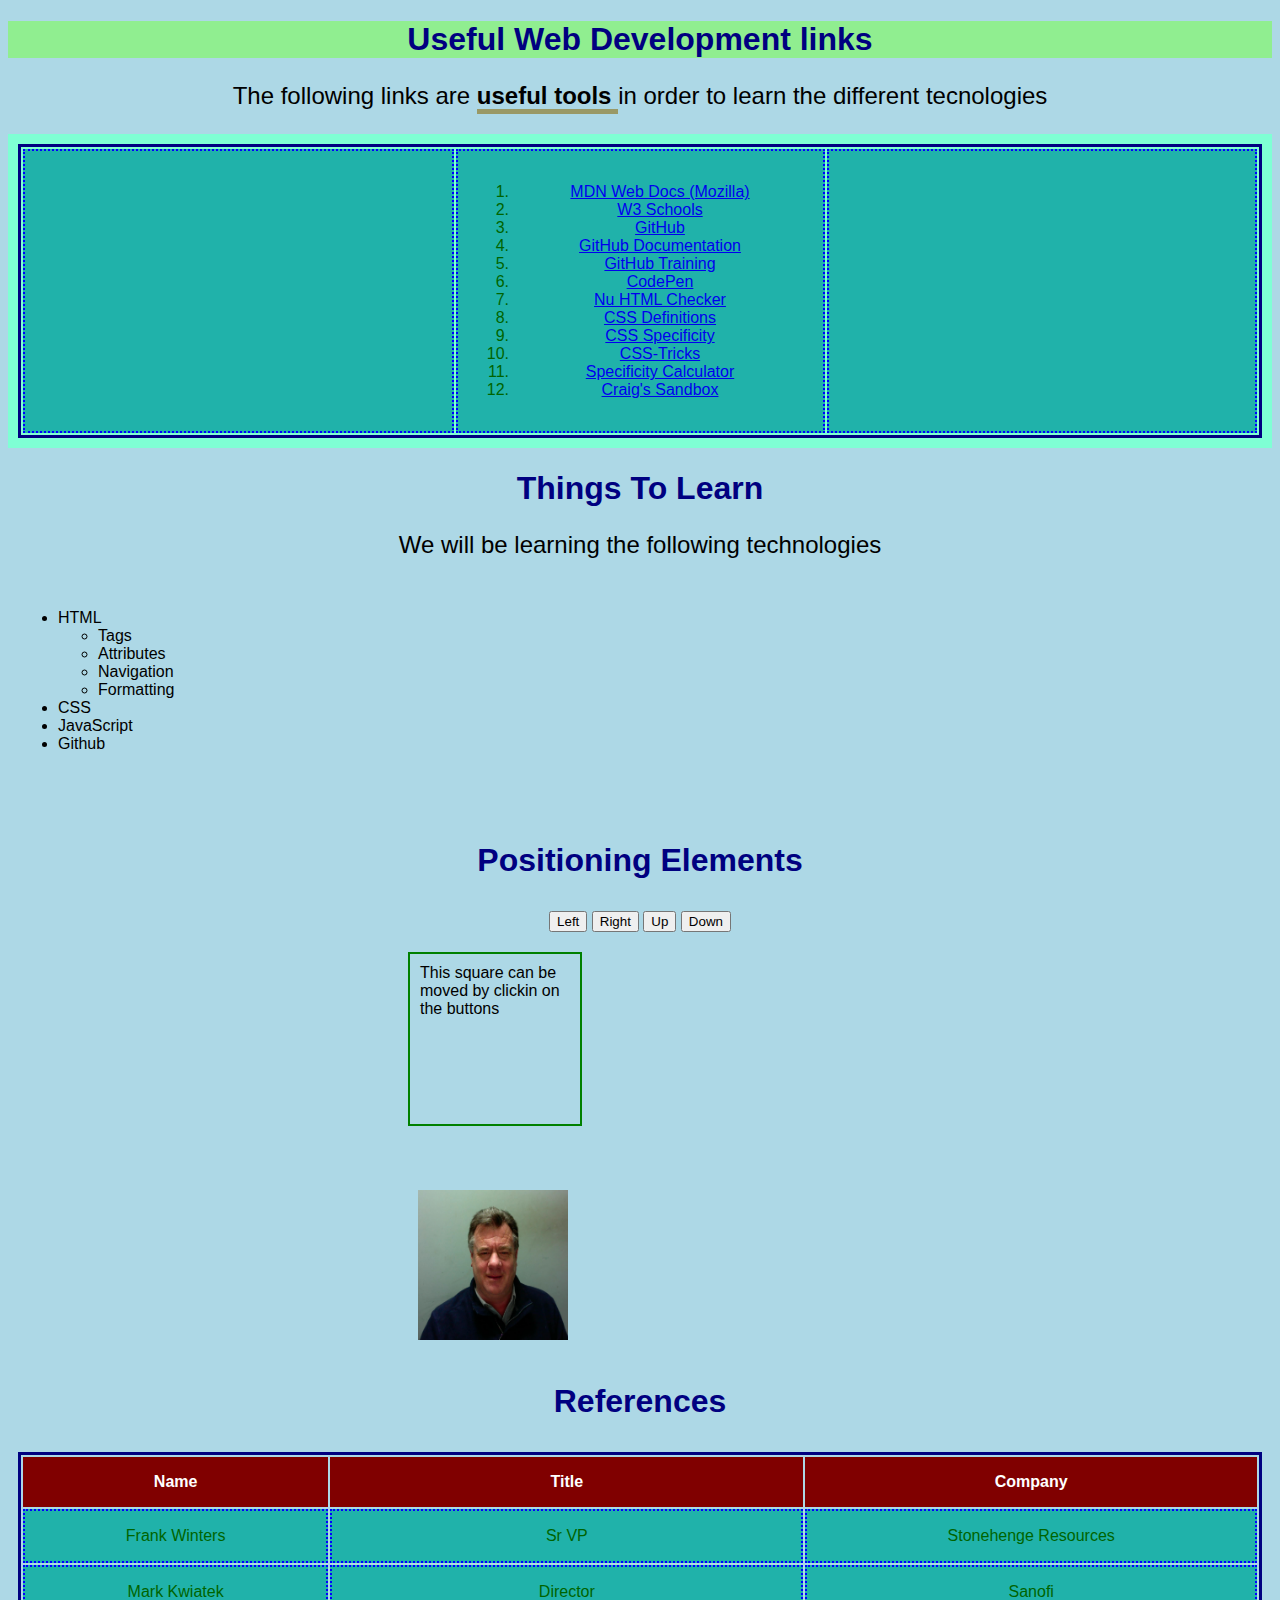
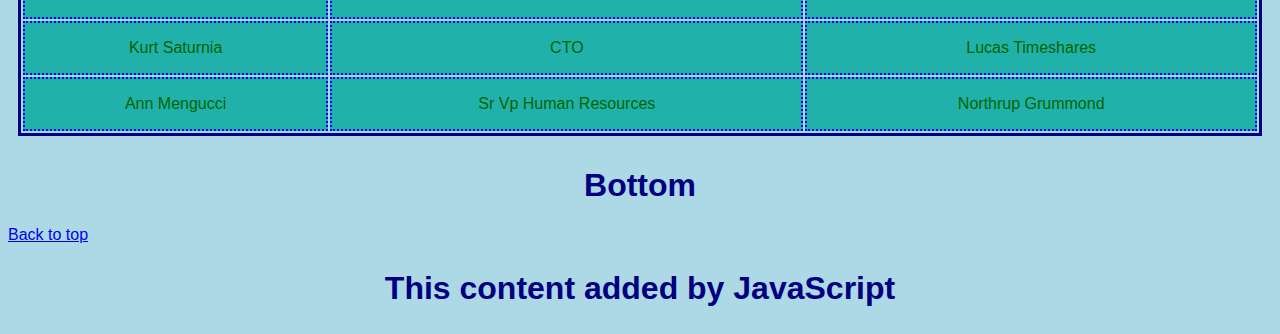
==== index.html @ ff9f038f "change click event handler with buttons5" ====
<!DOCTYPE html>
<html lang="en">
  <head> 
      <link rel="stylesheet" href="style.css" />
      <title>My Website</title>
  </head>
  <body>
      <section id="sec-1">
          <header>
            <a href="top"></a>
            <h1>Useful Web Development links</h1>
          </header>
        </section>
    <p></p>
    <p>The following links are <span class="underline">useful tools </span>in order to learn the different tecnologies</p>
    <div class="sec-2">
        <table style="width: 100%">
            <tr>
                <td style="width: 35%";></td>
                <td style="width: 30%";>
                    <ol>
                        <li><a href="https://developer.mozilla.org/en-US/">MDN Web Docs (Mozilla)</a></li>
                        <li><a href="https://www.w3schools.com/">W3 Schools</a></li>
                        <li><a href="https://github.com/">GitHub</a></li>
                        <li><a href="https://git-scm.com/">GitHub Documentation</a></li>
                        <li><a href="https://training.github.com/downloads/github-git-cheat-sheet/">GitHub Training</a></li>
                        <li><a href="https://codepen.io/pen/">CodePen</a></li>
                        <li><a href="https://validator.w3.org/nu/#textarea">Nu HTML Checker</a></li>
                        <li><a href="https://tympanus.net/codrops/css_reference/">CSS Definitions</a></li>
                        <li><a href="https://www.smashingmagazine.com/2007/07/css-specificity-things-you-should-know/">CSS Specificity</a></li>
                        <li><a href="https://css-tricks.com/specifics-on-css-specificity/">CSS-Tricks</a></li>
                        <li><a href="https://specificity.keegan.st/">Specificity Calculator</a></li>
                        <li><a href="test.html" target="_blank">Craig's Sandbox</a></li>
                    </ol>
                </td> 
                <td style="width: 35%";></td>      
            </tr>
        </table>
    </div>
    <h1>Things To Learn</h1>
        <p>We will be learning the following technologies</p>
            <div class="tolearn">
                <ul>
                    <li>HTML</li>
                        <ul>
                            <li>Tags</li>
                            <li>Attributes</li>
                            <li>Navigation</li>
                            <li>Formatting</li>
                        </ul>
                    <li>CSS</li>
                    <li>JavaScript</li>
                    <li>Github</li>
                </ul>
            </div>
        <p></p>
        <br>
        <h1>Positioning Elements</h1>
        <div id="buttons">
            <button type="button" name="left"
                onclick="pos(-1,0);">Left</button>
            <button type="button" name="right"
                onclick="pos(1,0);">Right</button>
            <button type="button" name="left"
                onclick="pos(0,-1);">Up</button>
            <button type="button" name="right"
                onclick="pos(0,1);">Down</button>
        </div>
        <div id="square">
            This square can be moved by clickin on the buttons
        </div>
        <br>
        <br>
        <br>
        <div id="photo">
            <img src="profile.jpg" alt="Profile Pic" height="150px" width="150px">
        </div>
        <br>
        <h1>References</h1>
            <div class="references">
                <table style="width: 100%">
                    <thead> 
                        <tr>
                            <th>Name</th>  
                            <th>Title</th>  
                            <th>Company</th>
                        </tr>
                    </thead> 
                    <tr>
                        <td>Frank Winters</td>
                        <td>Sr VP</td>
                        <td>Stonehenge Resources</td>
                    </tr>
                    <tr>
                        <td>Mark Kwiatek</td>
                        <td>Director</td>
                        <td>Sanofi</td>
                    </tr>
                    <tr>
                        <td>Kurt Saturnia</td>
                        <td>CTO</td>
                        <td>Lucas Timeshares</td>
                    </tr>
                    <tr>
                        <td>Ann Mengucci</td>
                        <td>Sr Vp Human Resources</td>
                        <td>Northrup Grummond</td>
                    </tr>  
                </table>
           </div>   
        <h1>Bottom</h1>
        <a href="#top">Back to top</a>
        <script src="script.js"></script>
    </body>
</html>
---- style.css ----
body {
  font-family: "Lucida Sans", "Lucida Sans Regular", "Lucida Grande",
    "Lucida Sans Unicode", Geneva, Verdana, sans-serif;
  background: lightblue;
}

.tolearn {
  padding: 10px, 300px;
}

div {
  padding: 10px;
}

#buttons {
  text-align: center;
}

#square {
  position: relative;
  top: 10px;
  left: 400px;
  width: 150px;
  height: 150px;
  border: 2px solid green;
  padding: 10px;
}

#photo {
  position: relative;
  top: 10px;
  left: 400px;
  border: 2px navy;
  padding: 10px;
}

h1,
h2 {
  padding: 10px, 50px;
  text-align: center;
  font-size: 2rem;
  color: navy;
}

p {
  text-align: center;
  font-size: 1.5rem;
}

a {
  text-align: center;
}

#sec-1 {
  background: lightgreen;
}

.sec-2 {
  background: aquamarine;
  text-align: center;
}

.underline {
  border-bottom: 5px solid #999966;
  font-weight: bold;
}

table {
  align-content: center;
  border: 3px solid navy;
  font-size: 1rem;
}

th {
  background-color: maroon;
  padding: 1rem 0;
  color: white;
  text-align: center;
}

tr {
  background-color: lightseagreen;
}

td {
  border: 2px dotted blue;
  color: darkgreen;
  text-align: center;
  padding: 1rem;
}
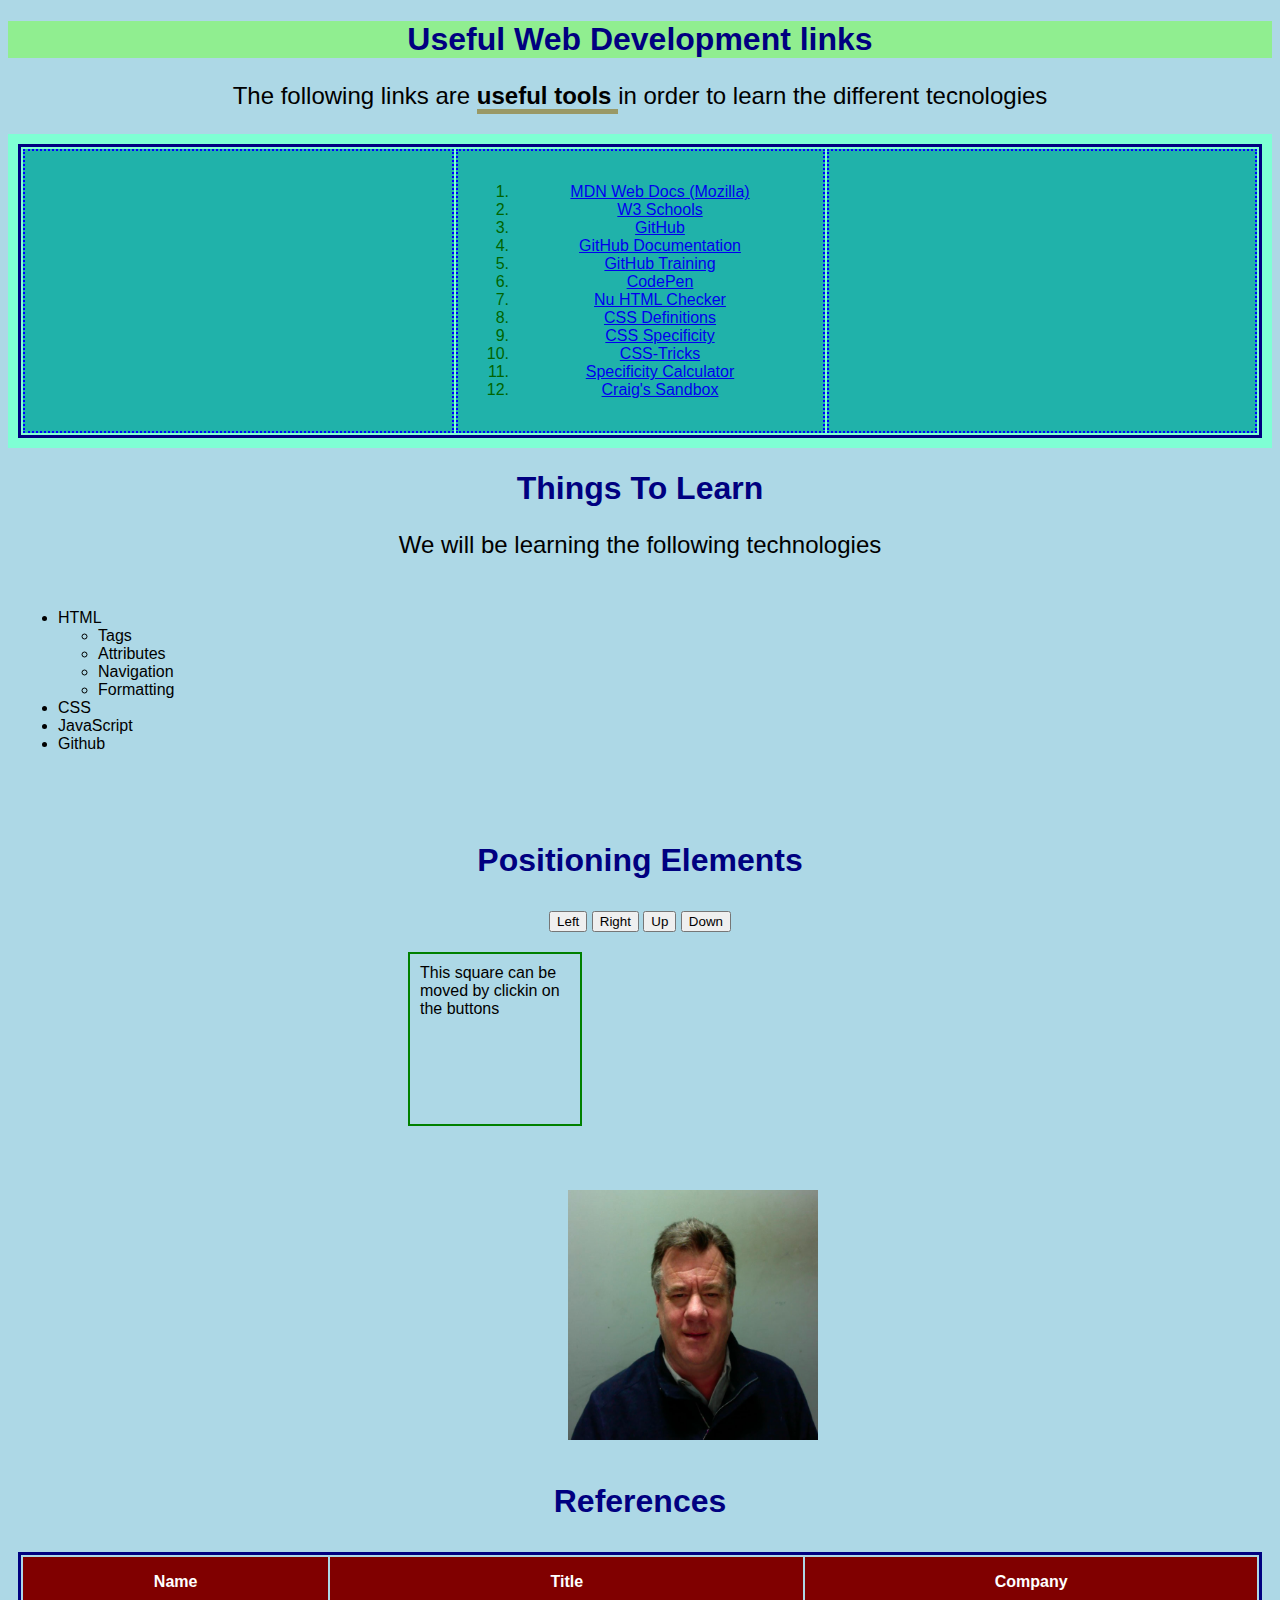
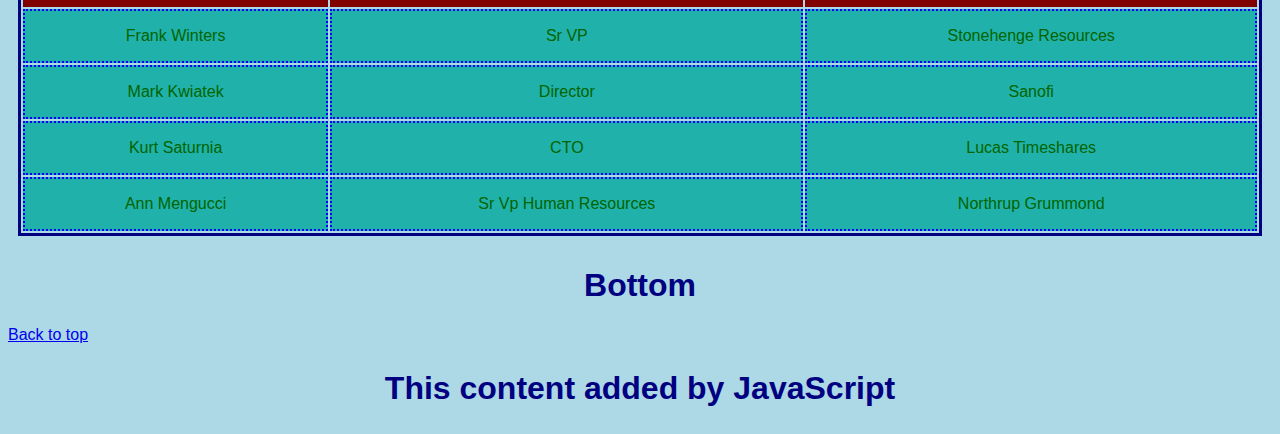
==== commit f1a5bc26: "moved picture" ====
--- a/index.html
+++ b/index.html
@@ -73,7 +73,7 @@
         <br>
         <br>
         <div id="photo">
-            <img src="profile.jpg" alt="Profile Pic" height="150px" width="150px">
+            <img src="profile.jpg" alt="Profile Pic" height="250px" width="250px">
         </div>
         <br>
         <h1>References</h1>
--- a/style.css
+++ b/style.css
@@ -29,7 +29,7 @@
 #photo {
   position: relative;
   top: 10px;
-  left: 400px;
+  left: 550px;
   border: 2px navy;
   padding: 10px;
 }
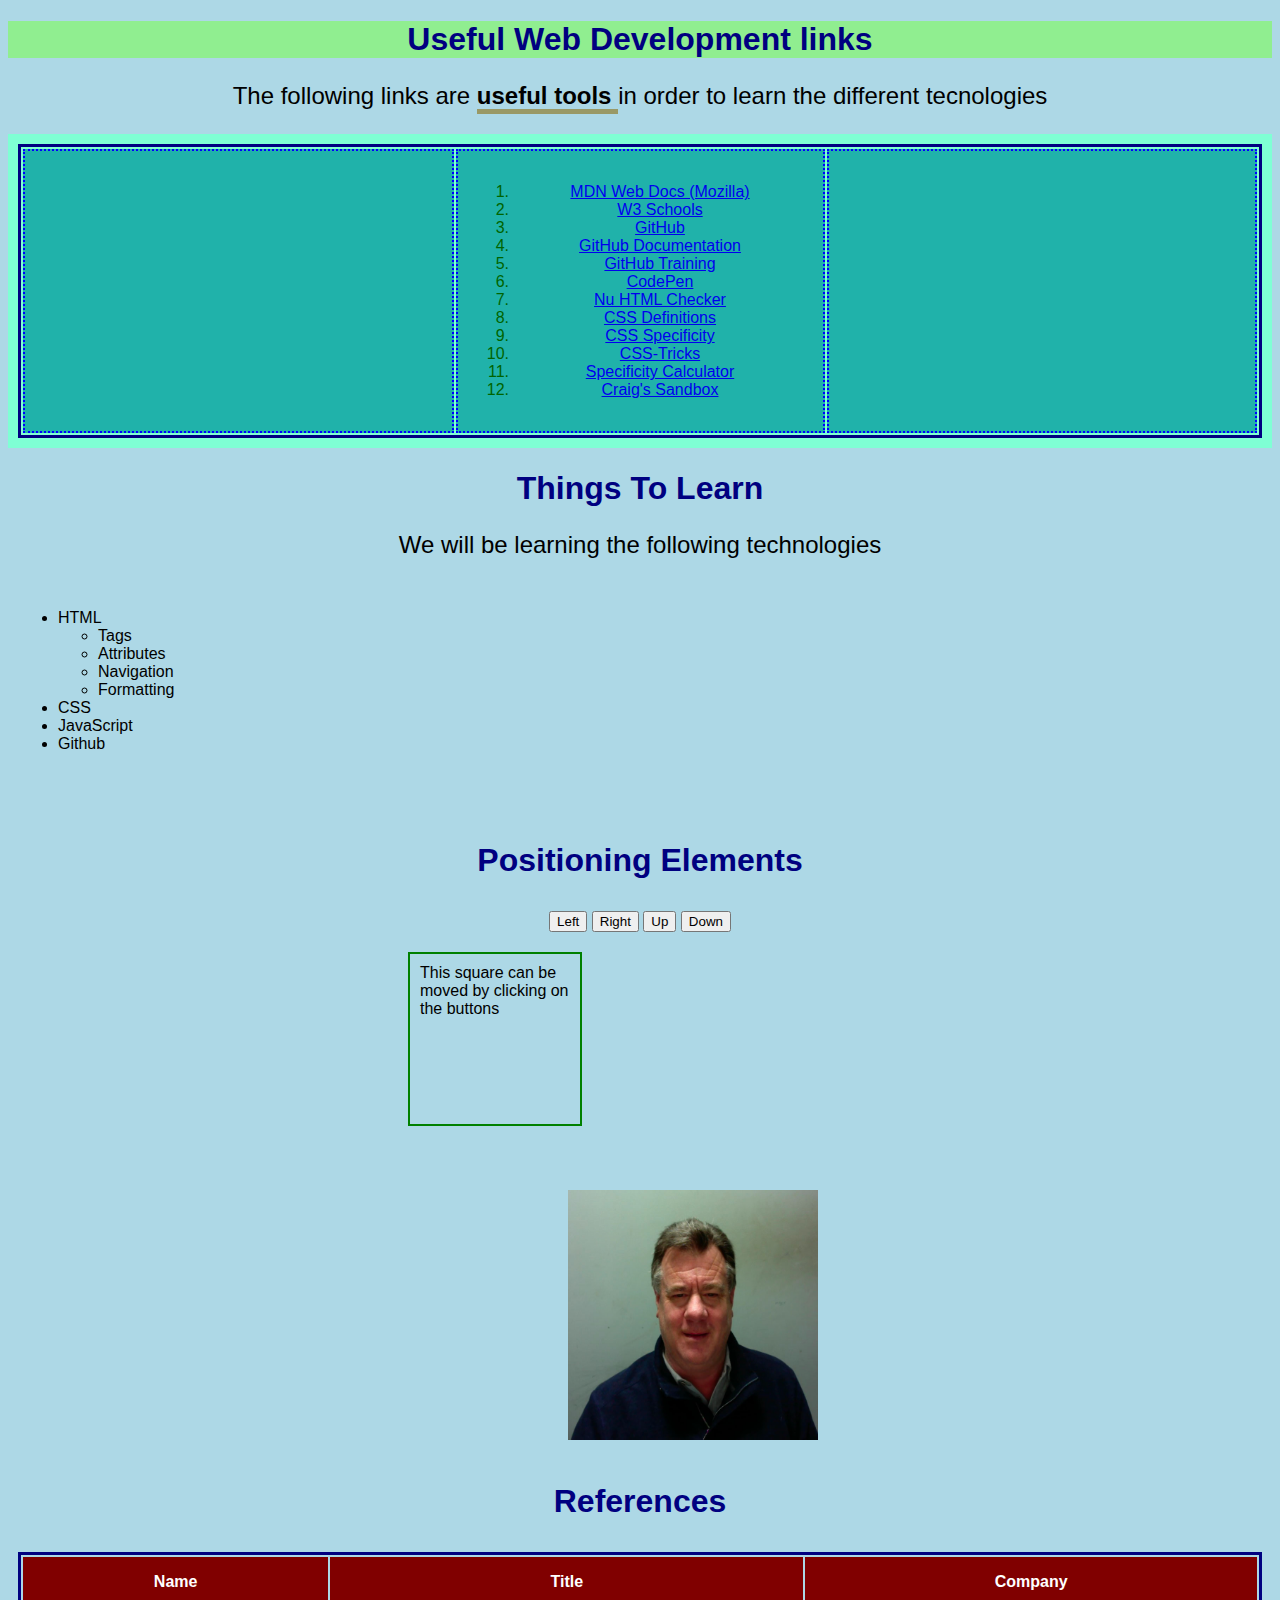
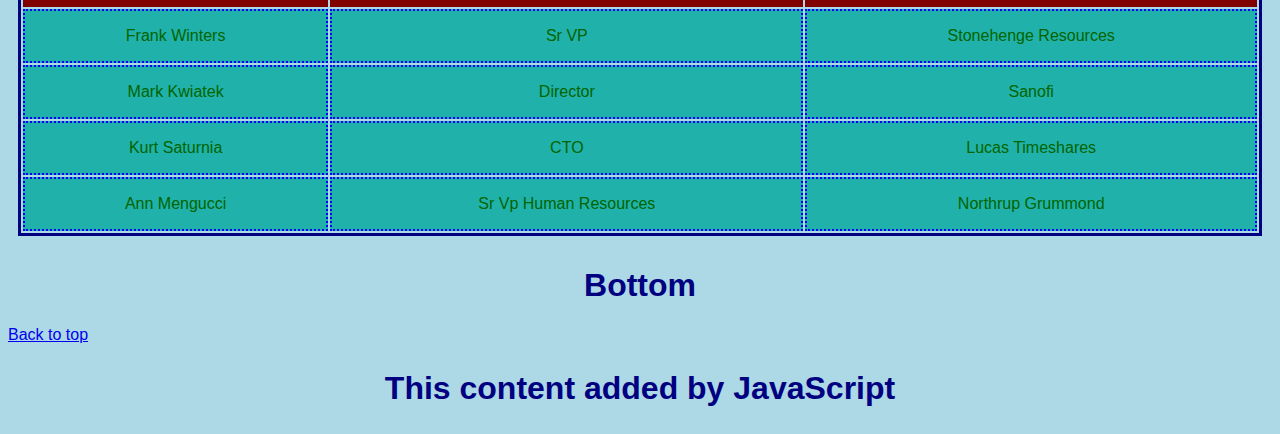
==== commit bee2d10a: "changed text in square" ====
--- a/index.html
+++ b/index.html
@@ -67,7 +67,7 @@
                 onclick="pos(0,1);">Down</button>
         </div>
         <div id="square">
-            This square can be moved by clickin on the buttons
+            This square can be moved by clicking on the buttons
         </div>
         <br>
         <br>
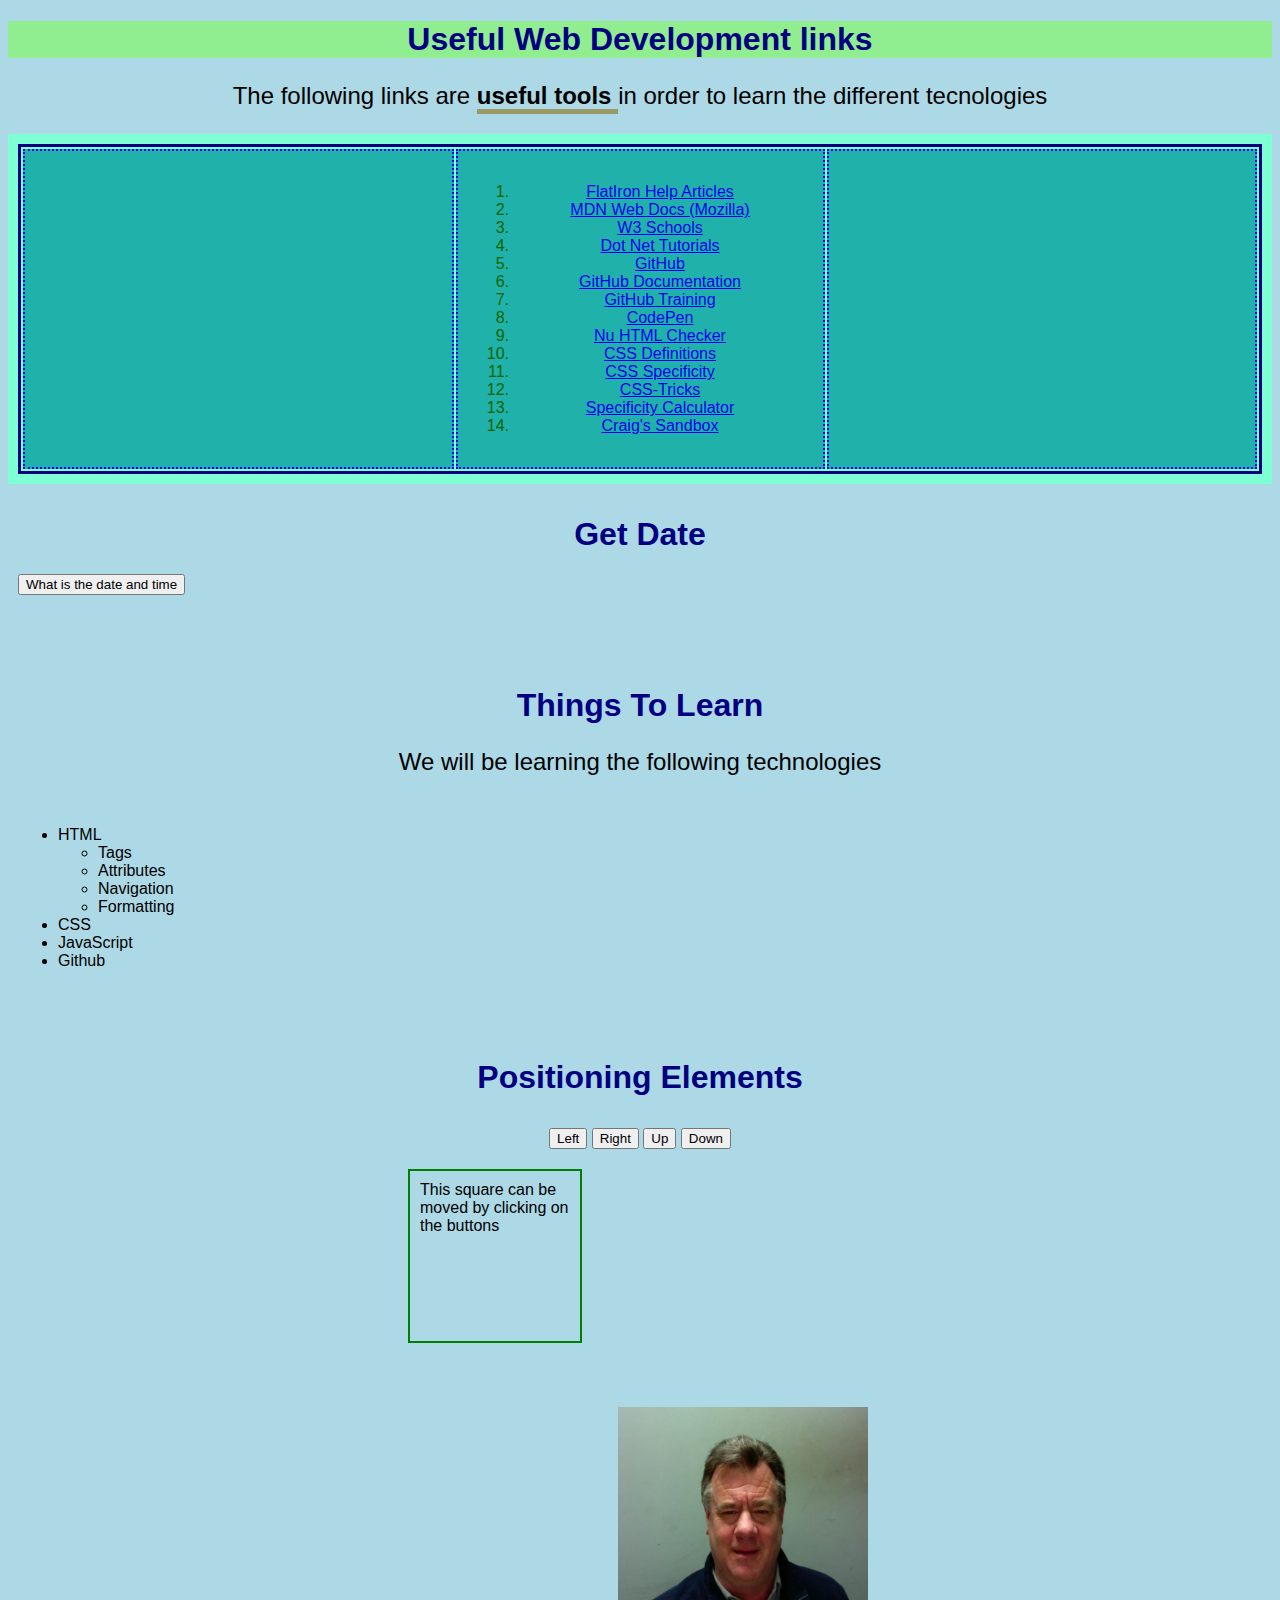
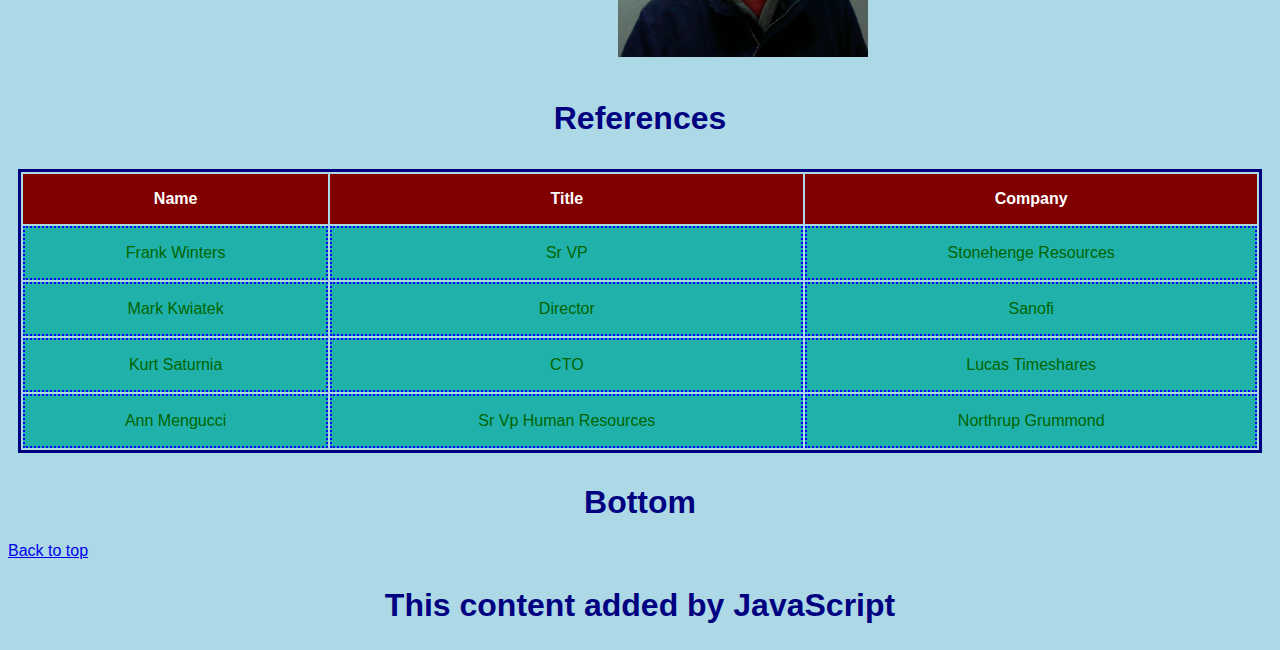
==== commit 6682d2fc: "added Date and time event" ====
--- a/index.html
+++ b/index.html
@@ -19,8 +19,10 @@
                 <td style="width: 35%";></td>
                 <td style="width: 30%";>
                     <ol>
+                        <li><a href="https://flatironschoolsupport.zendesk.com/hc/en-us">FlatIron Help Articles</a></li>
                         <li><a href="https://developer.mozilla.org/en-US/">MDN Web Docs (Mozilla)</a></li>
                         <li><a href="https://www.w3schools.com/">W3 Schools</a></li>
+                        <li><a href="https://dotnettutorials.net/">Dot Net Tutorials</a></li>
                         <li><a href="https://github.com/">GitHub</a></li>
                         <li><a href="https://git-scm.com/">GitHub Documentation</a></li>
                         <li><a href="https://training.github.com/downloads/github-git-cheat-sheet/">GitHub Training</a></li>
@@ -37,6 +39,13 @@
             </tr>
         </table>
     </div>
+    <div>
+        <h1>Get Date</h1>
+        <button onclick="document.getElementById('demo').innerHTML=Date()">What is the date and time</button>
+        <p id="demo"></p>
+    </div>
+    <br>
+    <br>
     <h1>Things To Learn</h1>
         <p>We will be learning the following technologies</p>
             <div class="tolearn">
--- a/style.css
+++ b/style.css
@@ -29,7 +29,7 @@
 #photo {
   position: relative;
   top: 10px;
-  left: 550px;
+  left: 600px;
   border: 2px navy;
   padding: 10px;
 }
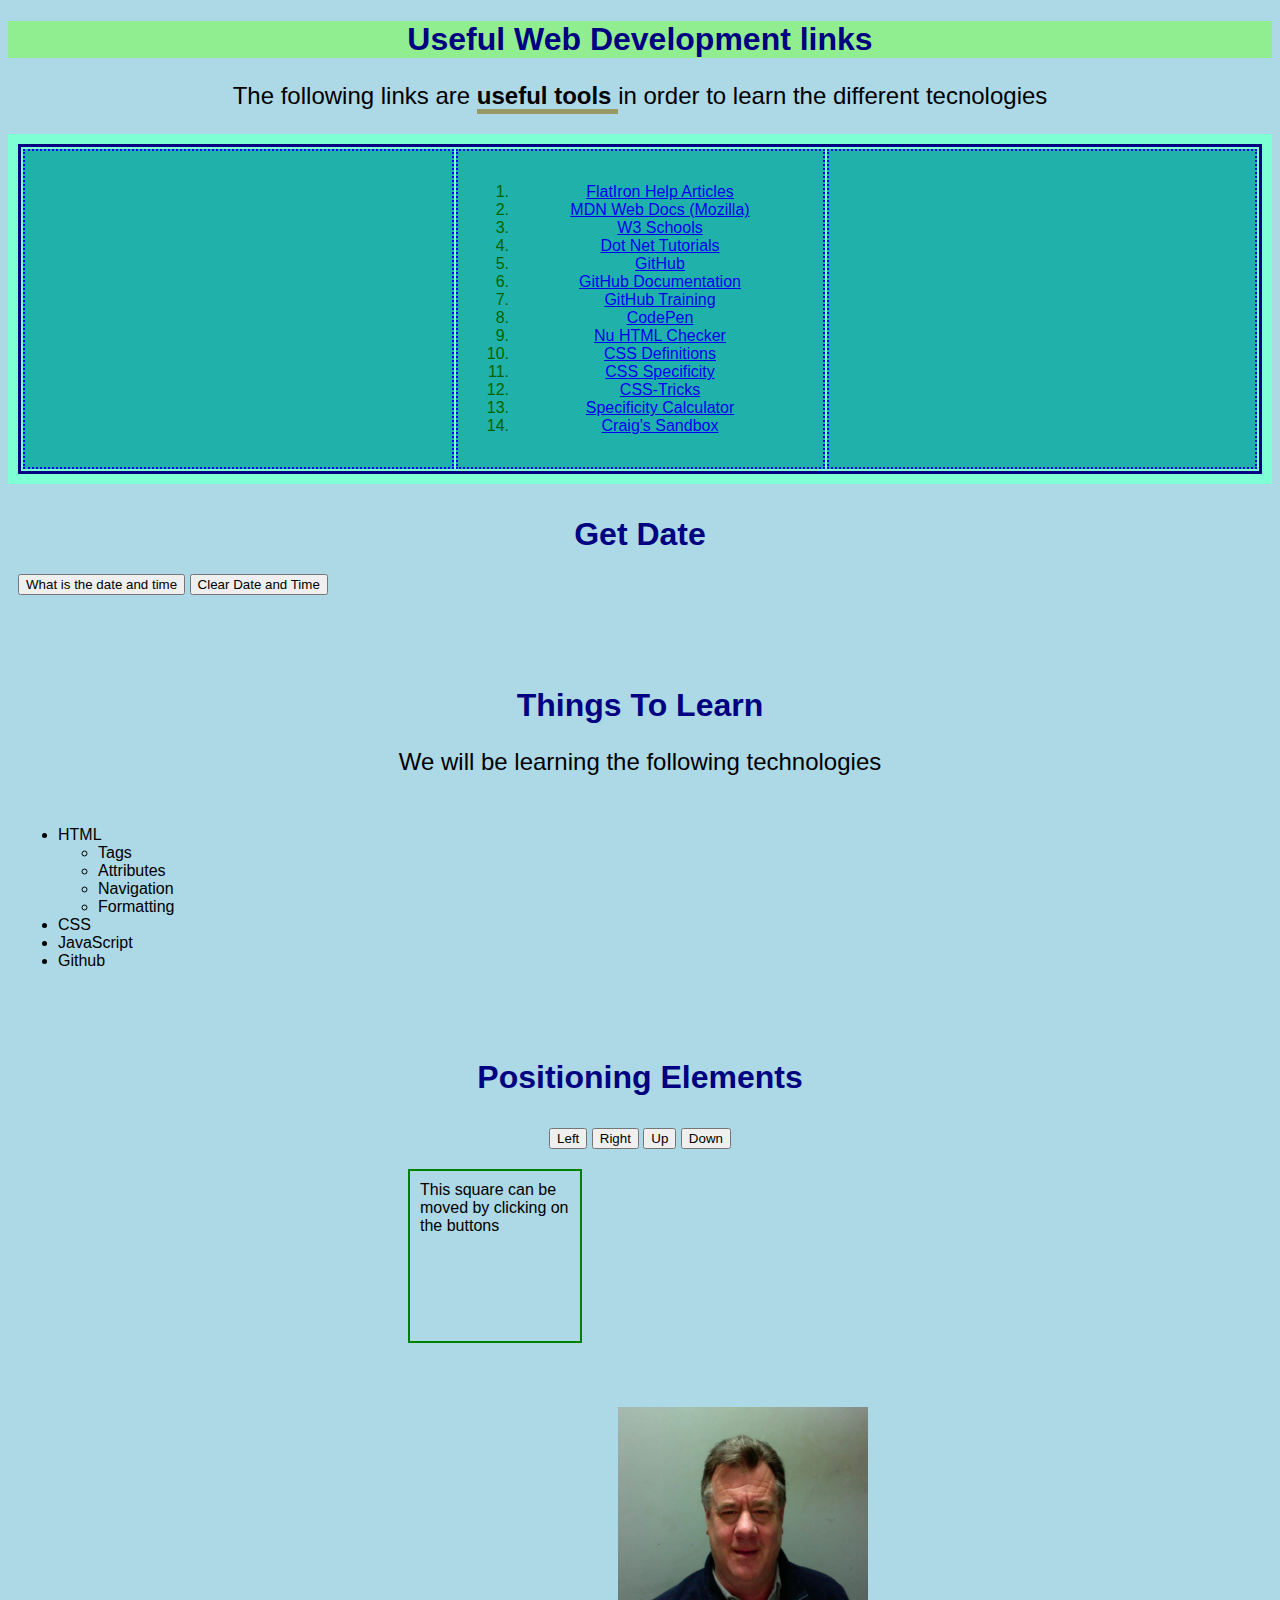
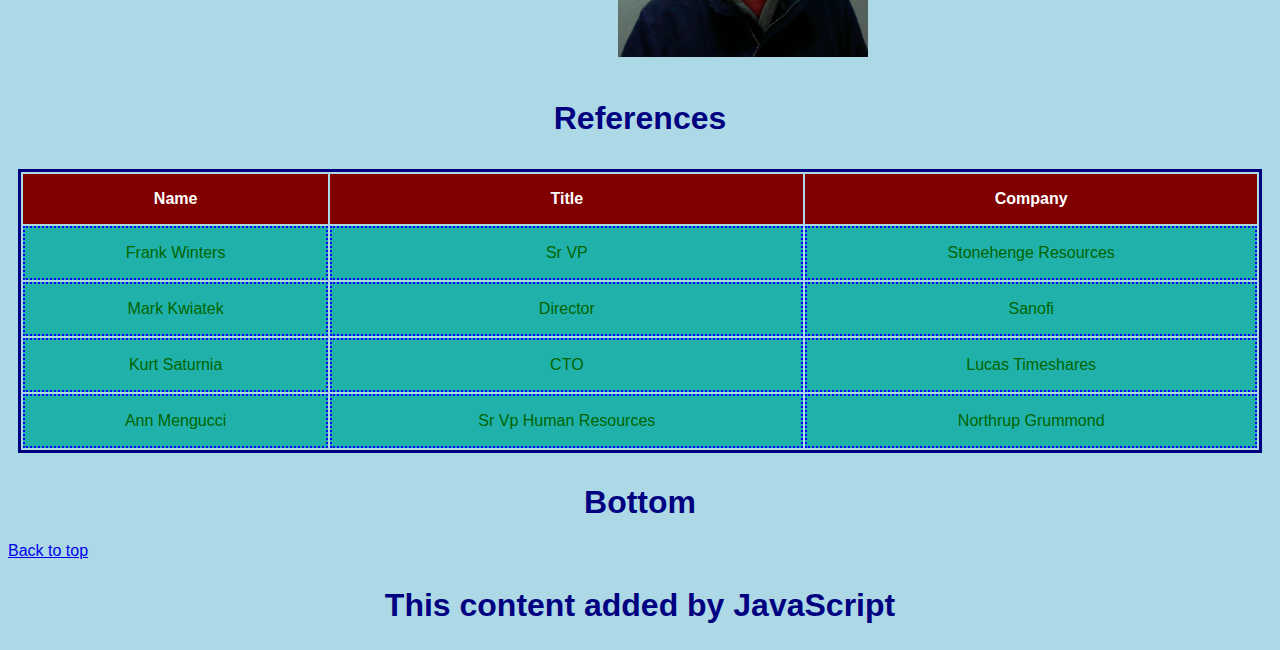
==== commit 354acfaf: "added Date and time event" ====
--- a/index.html
+++ b/index.html
@@ -42,6 +42,7 @@
     <div>
         <h1>Get Date</h1>
         <button onclick="document.getElementById('demo').innerHTML=Date()">What is the date and time</button>
+        <button onclick="document.getElementById('demo').remove()">Clear Date and Time</button>
         <p id="demo"></p>
     </div>
     <br>
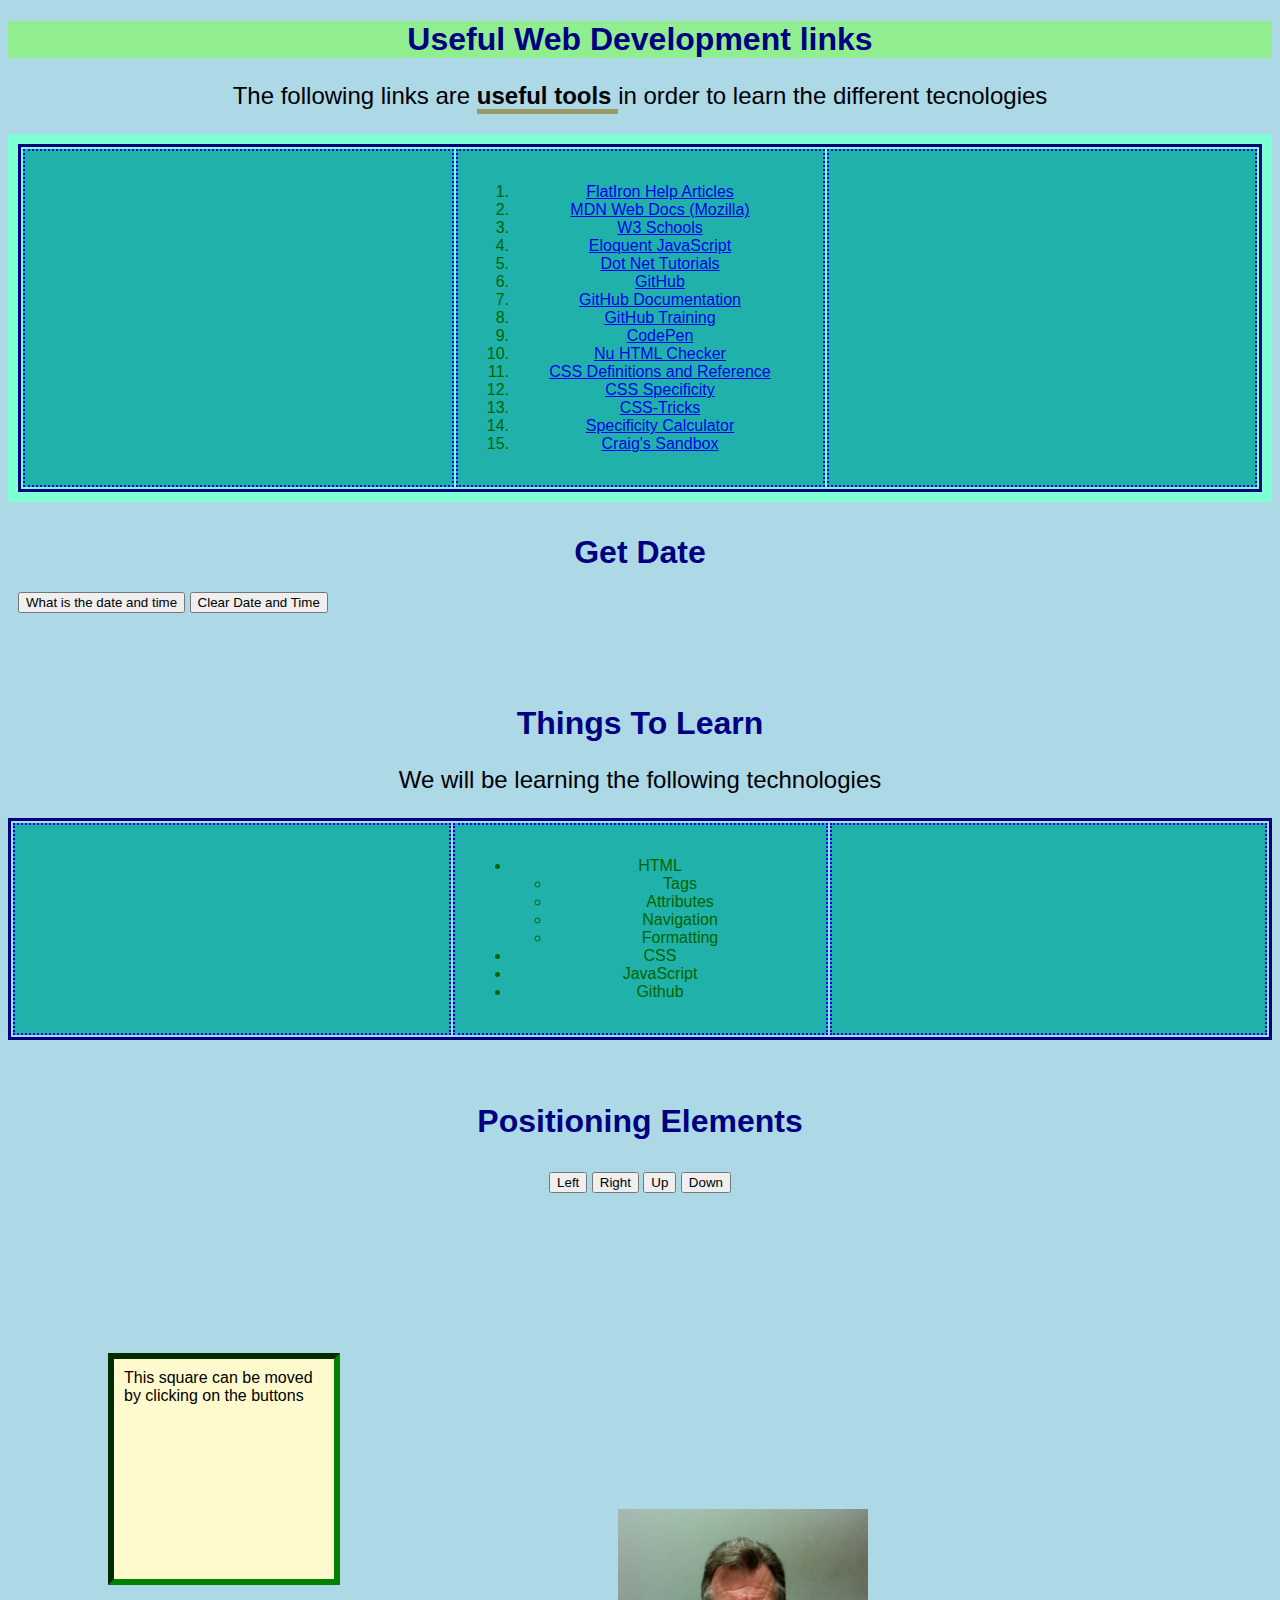
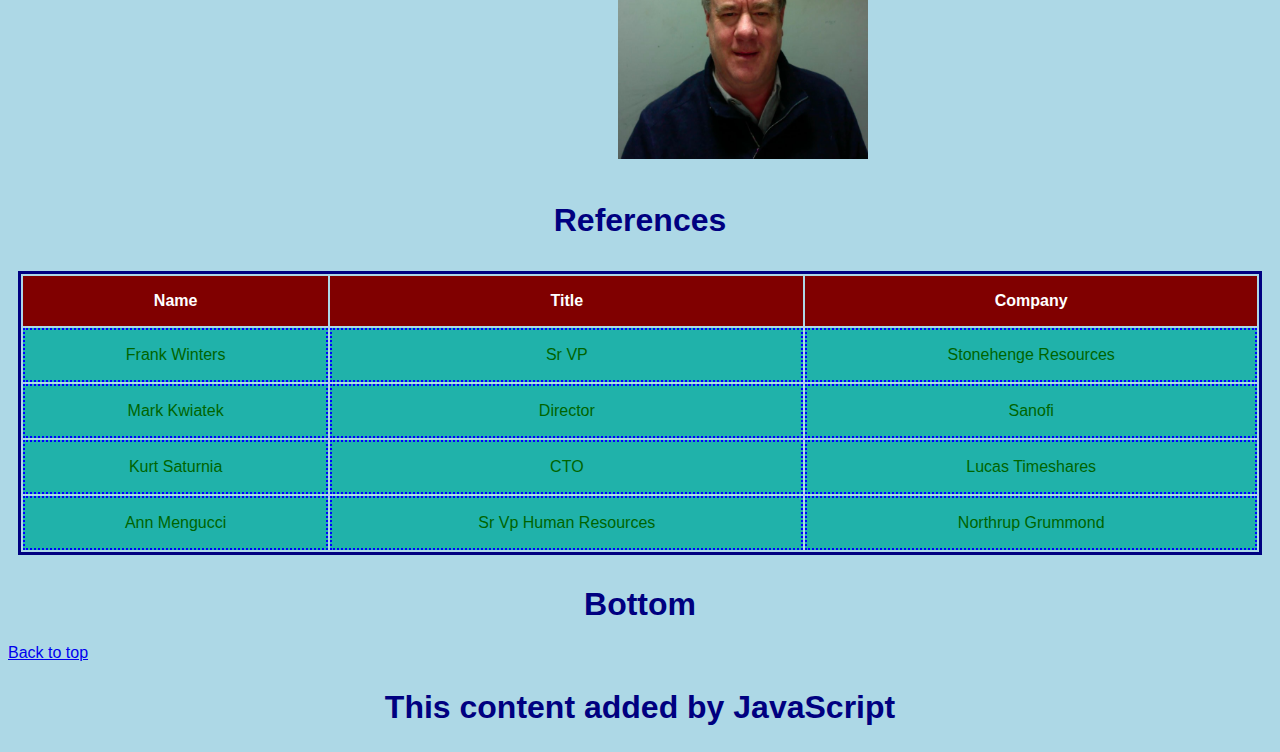
==== commit ec2ebc08: "Finished Web Page" ====
--- a/index.html
+++ b/index.html
@@ -22,13 +22,14 @@
                         <li><a href="https://flatironschoolsupport.zendesk.com/hc/en-us">FlatIron Help Articles</a></li>
                         <li><a href="https://developer.mozilla.org/en-US/">MDN Web Docs (Mozilla)</a></li>
                         <li><a href="https://www.w3schools.com/">W3 Schools</a></li>
+                        <li><a href="https://eloquentjavascript.net/">Eloquent JavaScript</a></li>
                         <li><a href="https://dotnettutorials.net/">Dot Net Tutorials</a></li>
                         <li><a href="https://github.com/">GitHub</a></li>
                         <li><a href="https://git-scm.com/">GitHub Documentation</a></li>
                         <li><a href="https://training.github.com/downloads/github-git-cheat-sheet/">GitHub Training</a></li>
                         <li><a href="https://codepen.io/pen/">CodePen</a></li>
                         <li><a href="https://validator.w3.org/nu/#textarea">Nu HTML Checker</a></li>
-                        <li><a href="https://tympanus.net/codrops/css_reference/">CSS Definitions</a></li>
+                        <li><a href="https://tympanus.net/codrops/css_reference/">CSS Definitions and Reference</a></li>
                         <li><a href="https://www.smashingmagazine.com/2007/07/css-specificity-things-you-should-know/">CSS Specificity</a></li>
                         <li><a href="https://css-tricks.com/specifics-on-css-specificity/">CSS-Tricks</a></li>
                         <li><a href="https://specificity.keegan.st/">Specificity Calculator</a></li>
@@ -42,27 +43,31 @@
     <div>
         <h1>Get Date</h1>
         <button onclick="document.getElementById('demo').innerHTML=Date()">What is the date and time</button>
-        <button onclick="document.getElementById('demo').remove()">Clear Date and Time</button>
+        <button onclick="document.getElementById('demo').innerHTML=''">Clear Date and Time</button>
         <p id="demo"></p>
     </div>
     <br>
     <br>
     <h1>Things To Learn</h1>
         <p>We will be learning the following technologies</p>
-            <div class="tolearn">
-                <ul>
-                    <li>HTML</li>
-                        <ul>
-                            <li>Tags</li>
-                            <li>Attributes</li>
-                            <li>Navigation</li>
-                            <li>Formatting</li>
-                        </ul>
-                    <li>CSS</li>
-                    <li>JavaScript</li>
-                    <li>Github</li>
-                </ul>
-            </div>
+            <table style="width: 100%">
+                <td style="width: 35%"></td>
+                <td style="width: 30%">
+                    <ul class="dgn">
+                        <li>HTML</li>
+                            <ul>
+                                <li>Tags</li>
+                                <li>Attributes</li>
+                                <li>Navigation</li>
+                                <li>Formatting</li>
+                            </ul>
+                        <li>CSS</li>
+                        <li>JavaScript</li>
+                        <li>Github</li>
+                    </ul>
+                </td>
+                <td style="width: 35%"></td>
+            </table>
         <p></p>
         <br>
         <h1>Positioning Elements</h1>
--- a/style.css
+++ b/style.css
@@ -2,10 +2,6 @@
   font-family: "Lucida Sans", "Lucida Sans Regular", "Lucida Grande",
     "Lucida Sans Unicode", Geneva, Verdana, sans-serif;
   background: lightblue;
-}
-
-.tolearn {
-  padding: 10px, 300px;
 }
 
 div {
@@ -18,12 +14,13 @@
 
 #square {
   position: relative;
-  top: 10px;
-  left: 400px;
-  width: 150px;
-  height: 150px;
-  border: 2px solid green;
+  top: 150px;
+  left: 100px;
+  width: 200px;
+  height: 200px;
+  border: 6px inset green;
   padding: 10px;
+  background-color: lemonchiffon;
 }
 
 #photo {
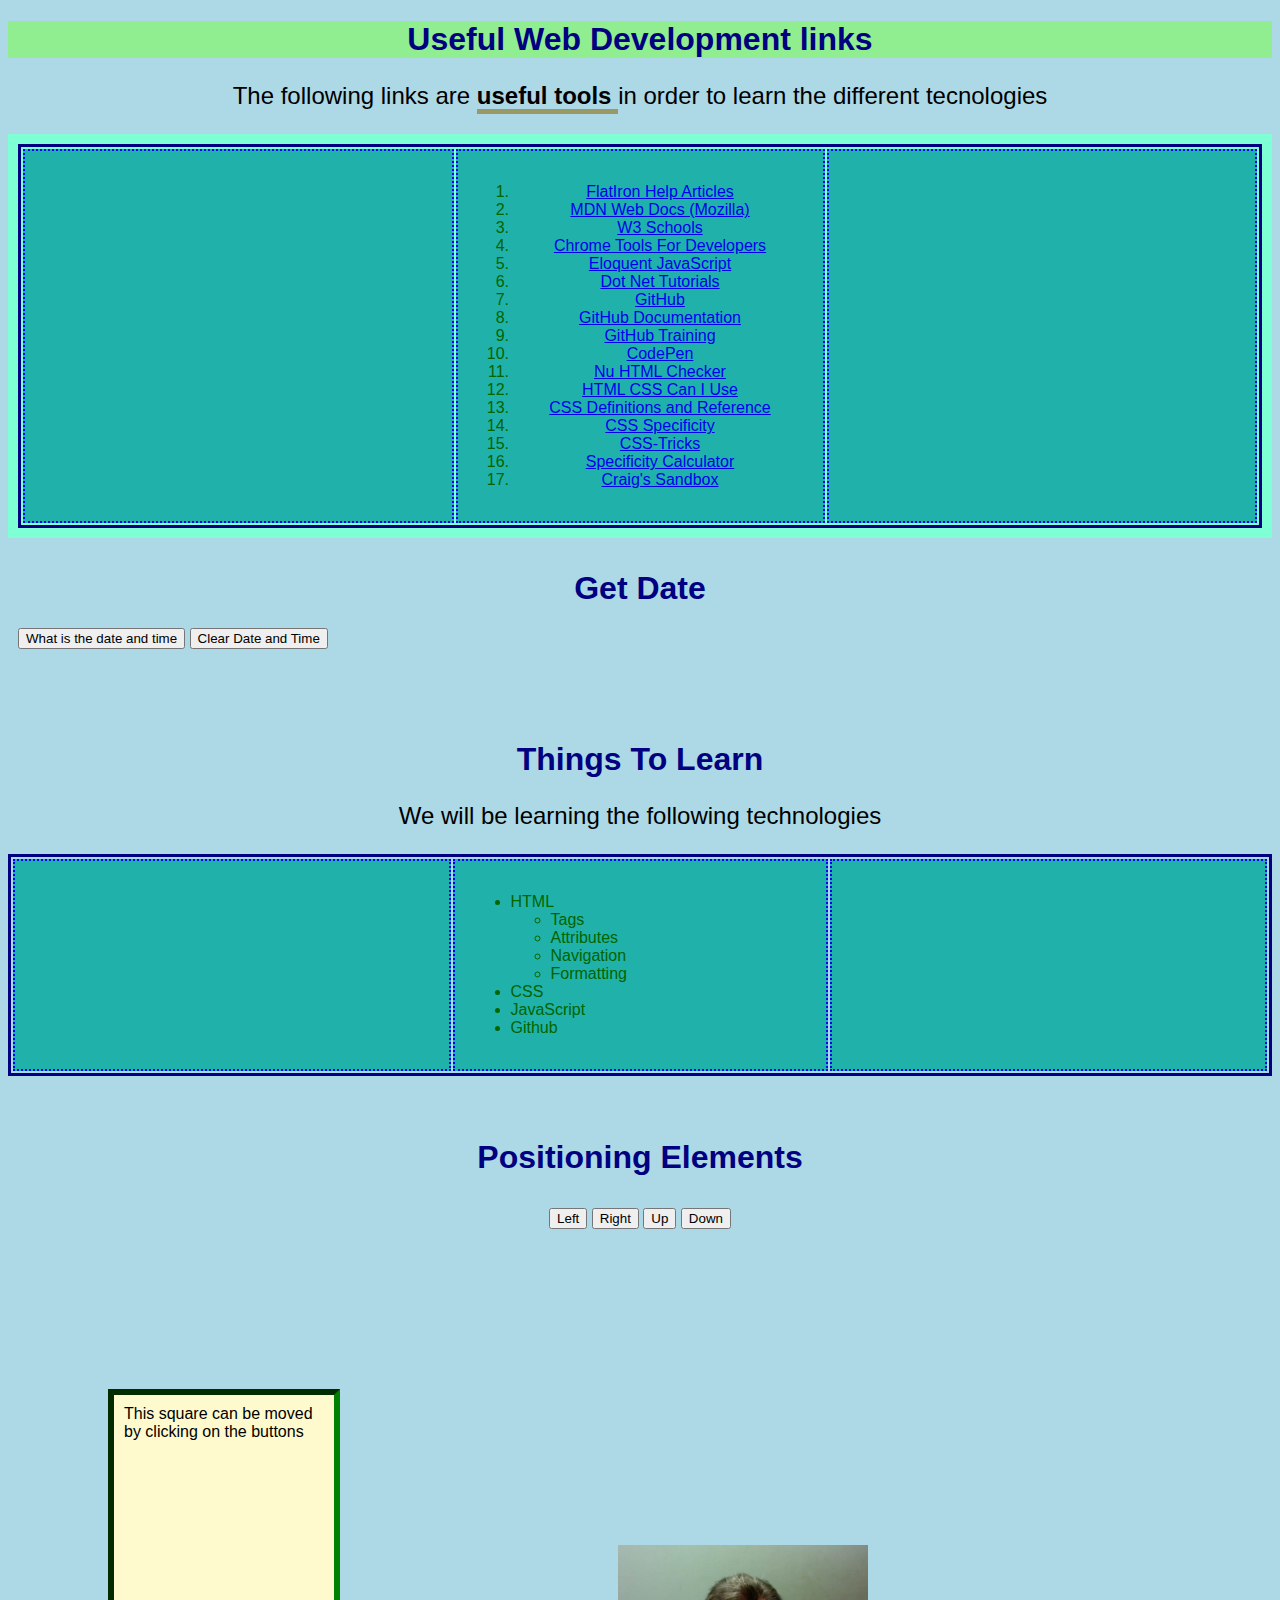
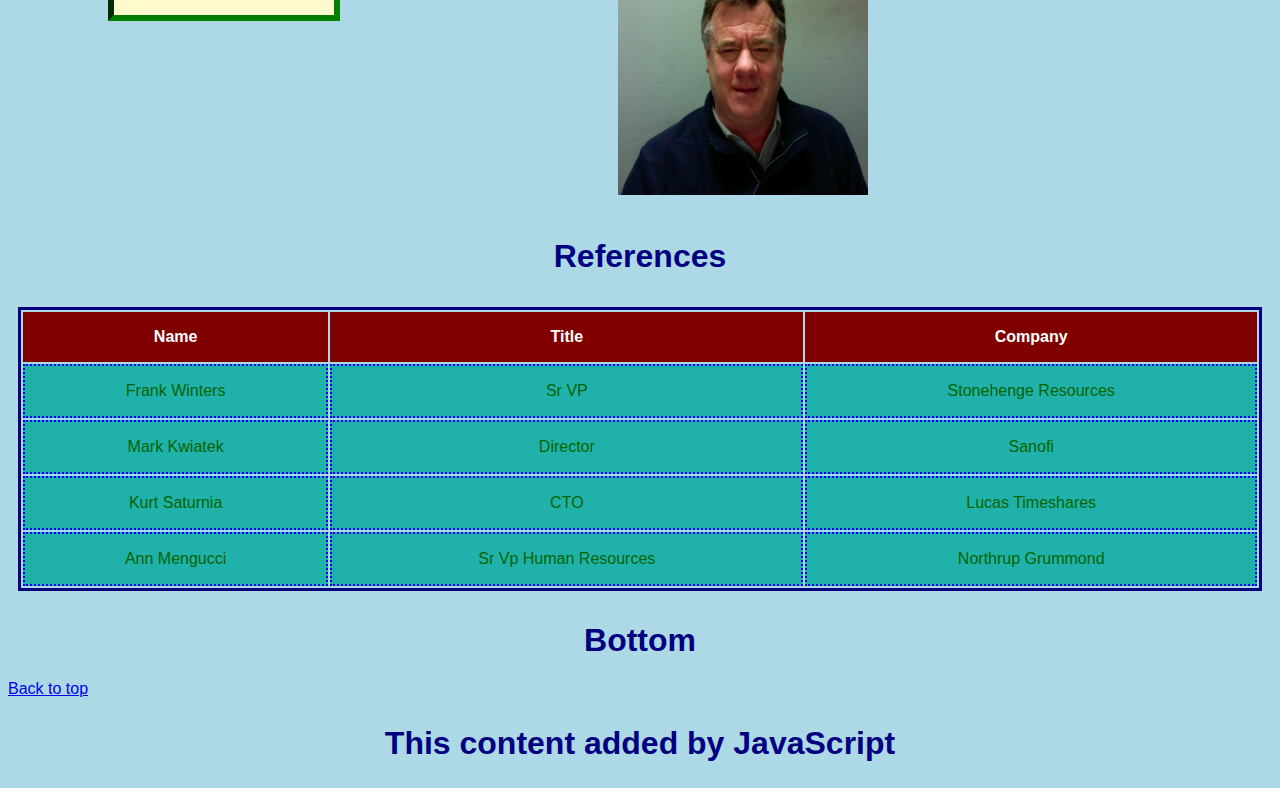
==== commit d13194d9: "Addeed another 2 links" ====
--- a/index.html
+++ b/index.html
@@ -22,6 +22,7 @@
                         <li><a href="https://flatironschoolsupport.zendesk.com/hc/en-us">FlatIron Help Articles</a></li>
                         <li><a href="https://developer.mozilla.org/en-US/">MDN Web Docs (Mozilla)</a></li>
                         <li><a href="https://www.w3schools.com/">W3 Schools</a></li>
+                        <li><a href="https://developers.google.com/web/tools/chrome-devtools">Chrome Tools For Developers</a></li>
                         <li><a href="https://eloquentjavascript.net/">Eloquent JavaScript</a></li>
                         <li><a href="https://dotnettutorials.net/">Dot Net Tutorials</a></li>
                         <li><a href="https://github.com/">GitHub</a></li>
@@ -29,6 +30,7 @@
                         <li><a href="https://training.github.com/downloads/github-git-cheat-sheet/">GitHub Training</a></li>
                         <li><a href="https://codepen.io/pen/">CodePen</a></li>
                         <li><a href="https://validator.w3.org/nu/#textarea">Nu HTML Checker</a></li>
+                        <li><a href="https://www.caniuse.com">HTML CSS Can I Use</a></li>
                         <li><a href="https://tympanus.net/codrops/css_reference/">CSS Definitions and Reference</a></li>
                         <li><a href="https://www.smashingmagazine.com/2007/07/css-specificity-things-you-should-know/">CSS Specificity</a></li>
                         <li><a href="https://css-tricks.com/specifics-on-css-specificity/">CSS-Tricks</a></li>
@@ -52,8 +54,8 @@
         <p>We will be learning the following technologies</p>
             <table style="width: 100%">
                 <td style="width: 35%"></td>
-                <td style="width: 30%">
-                    <ul class="dgn">
+                <td style="width: 30%" class="dgn">
+                    <ul>
                         <li>HTML</li>
                             <ul>
                                 <li>Tags</li>
--- a/style.css
+++ b/style.css
@@ -12,6 +12,10 @@
   text-align: center;
 }
 
+#dgn {
+  text-align: left;
+}
+
 #square {
   position: relative;
   top: 150px;
@@ -21,6 +25,10 @@
   border: 6px inset green;
   padding: 10px;
   background-color: lemonchiffon;
+}
+
+td.dgn {
+  text-align: left;
 }
 
 #photo {
